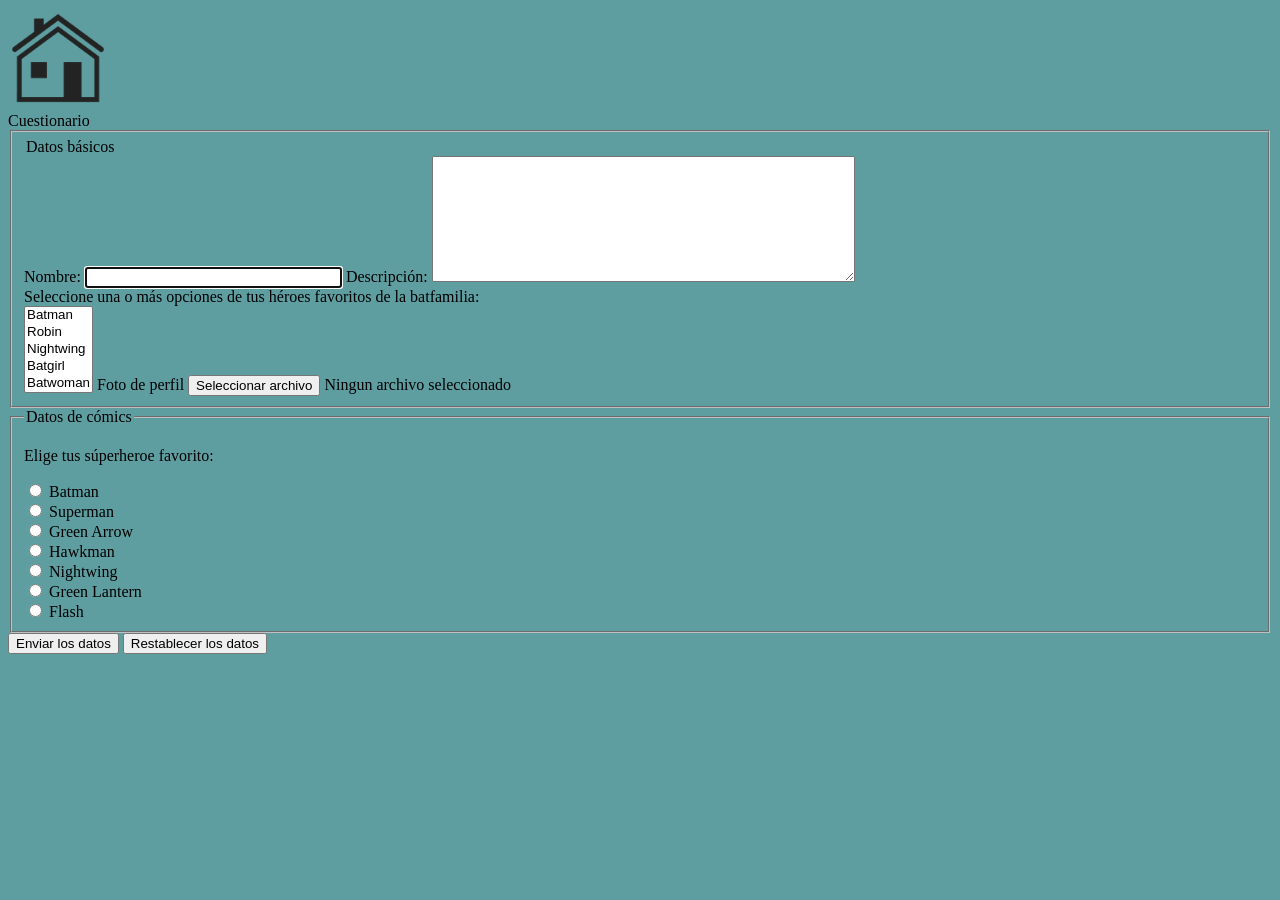
==== articles/form.html @ 766fdd1c "Primera subida" ====
<!DOCTYPE html>
<html lang="en">

<head>
    <meta charset="UTF-8">
    <meta name="viewport" content="width=device-width, initial-scale=1.0">
    <meta http-equiv="X-UA-Compatible" content="ie=edge">
    <title>Formulario</title>
    <link rel="stylesheet" href="../css/Noticias/cssform.css">
    <!--FALTA LO DEL POST Y 3 CONTROLES INTERACTIVOS MÁS-->
</head>


<body>
    <a href="../index.html#inicio"><img src="../images/index/menu.1.png" alt="menu" width="100"></a>
    <header>Cuestionario</header>
    <main>
        <fieldset>
            <form method="post" action="mailto:manuhidalgonieto@gmail.com" method="POST" target="_self"
                enctype="multipart/form-data">
                <legend>Datos básicos</legend>
                <label for="nombre">Nombre: <input type="text" name="nombre" size="30" autofocus></label>
                <label for="Descripción">Descripción: </label><textarea name="Descripción" rows="8" cols="50" min="10"
                    max="250" autofocus></textarea>
                   <br> Seleccione una o más opciones de tus héroes favoritos de la batfamilia:<br />
                    <select name="selector de héroe" size="5" multiple>
                        <option value="1">Batman</option>
                        <option value="2">Robin</option>
                        <option value="3">Nightwing</option>
                        <option value="4">Batgirl</option>
                        <option value="5">Batwoman</option>
                    </select>
                <label for="boton"> Foto de perfil </label><input type="button" value="Seleccionar archivo" name="boton"
                    id="boton" autofocus>
                Ningun archivo seleccionado
                

        </fieldset>

        <fieldset>
            <legend>Datos de cómics</legend>

            <p>Elige tus súperheroe favorito:</p>

            <input type="radio" name="superheroefavorito" id="Batman" value="Batman" autofocus>
            <label for="Batman">Batman</label> <br>

            <input type="radio" name="superheroefavorito" id="Superman" value="Superman" autofocus>
            <label for="Superman">Superman</label> <br>

            <input type="radio" name="superheroefavorito" id="Green Arrow" value="Green Arrow" autofocus>
            <label for="Green Arrow">Green Arrow</label><br>

            <input type="radio" name="superheroefavorito" id="Hawkman" value="Hawkman" autofocus>
            <label for="Hawkman">Hawkman</label> <br>

            <input type="radio" name="superheroefavorito" id="Nightwing" value="Nightwing" autofocus>
            <label for="Hawkman">Nightwing</label> <br>

            <input type="radio" name="superheroefavorito" id="Green Lantern" value="Green Lantern" autofocus>
            <label for="Green Lantern">Green Lantern</label> <br>

            <input type="radio" name="superheroefavorito" id="Flash" value="Flash" autofocus>
            <label for="Flash">Flash</label> <br>
        </fieldset>


     <button type="submit" value="enviar" name="enviar" id="enviar" autofocus><label  for="enviar">Enviar los datos</label></button>
        <button type="reset" value="reset" name="reset" id="reset" autofocus><label  for="reset">Restablecer los datos</label></button>
        </form>
    </main>
    <footer>

    </footer>
</body>


</html>
---- css/Noticias/cssform.css ----
body
{
    background-color: cadetblue;
}
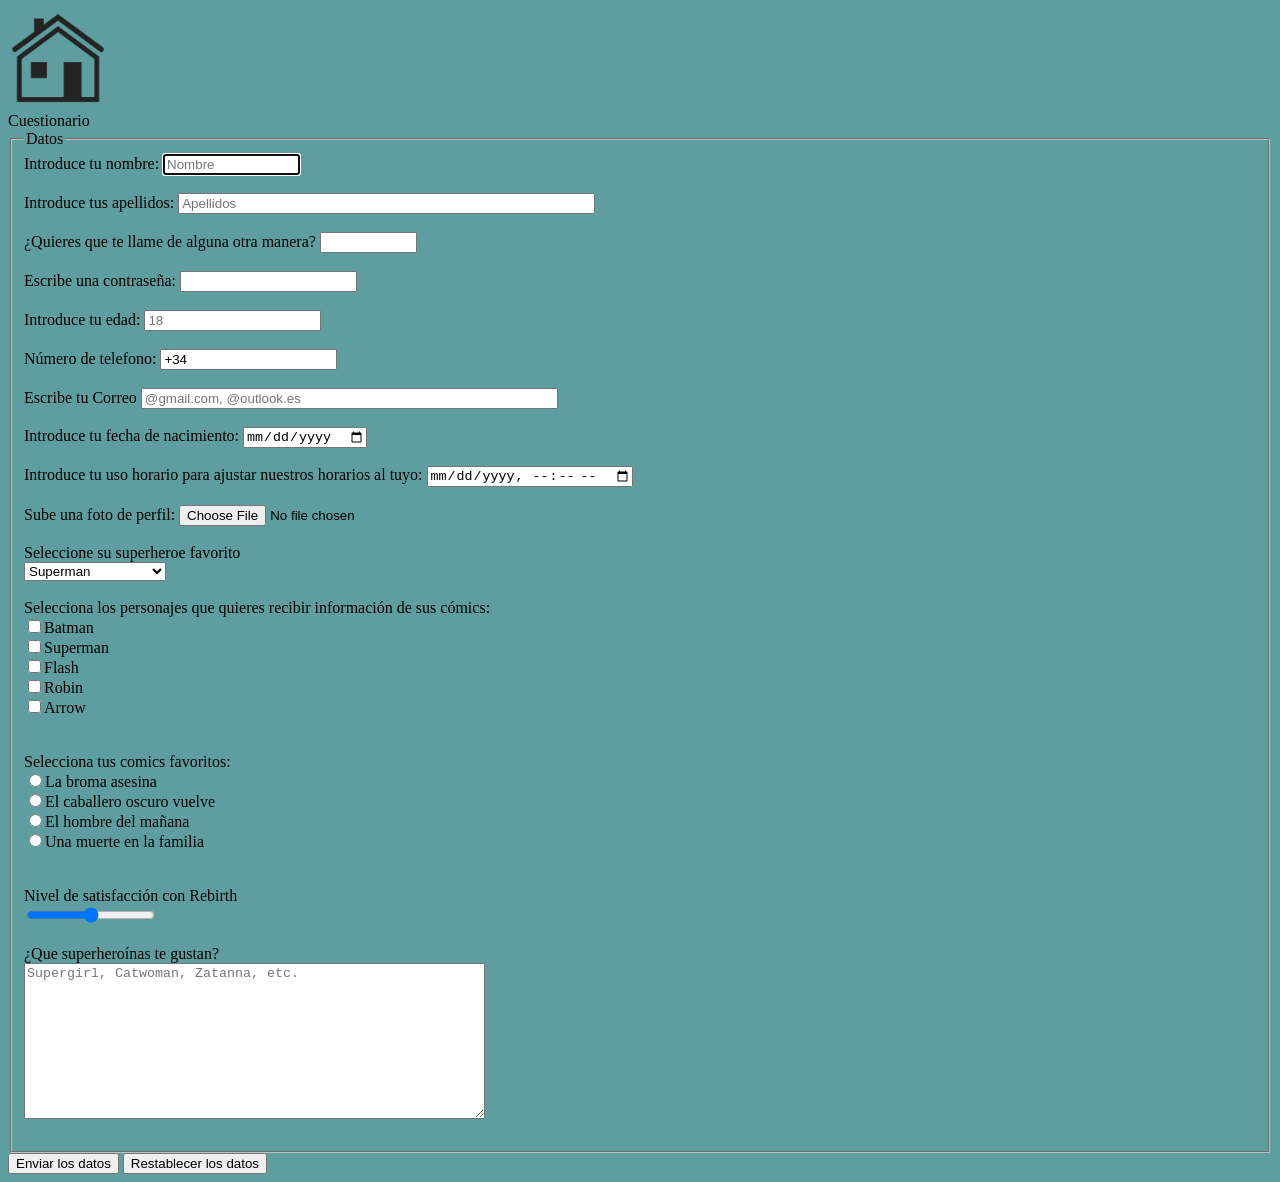
==== commit 57fdc3d5: "Entrega de funciones" ====
--- a/articles/form.html
+++ b/articles/form.html
@@ -1,5 +1,5 @@
 <!DOCTYPE html>
-<html lang="en">
+<html lang="es">
 
 <head>
     <meta charset="UTF-8">
@@ -7,6 +7,7 @@
     <meta http-equiv="X-UA-Compatible" content="ie=edge">
     <title>Formulario</title>
     <link rel="stylesheet" href="../css/Noticias/cssform.css">
+    <script src="../JavaScript.js"></script>
     <!--FALTA LO DEL POST Y 3 CONTROLES INTERACTIVOS MÁS-->
 </head>
 
@@ -15,59 +16,71 @@
     <a href="../index.html#inicio"><img src="../images/index/menu.1.png" alt="menu" width="100"></a>
     <header>Cuestionario</header>
     <main>
-        <fieldset>
-            <form method="post" action="mailto:manuhidalgonieto@gmail.com" method="POST" target="_self"
-                enctype="multipart/form-data">
-                <legend>Datos básicos</legend>
-                <label for="nombre">Nombre: <input type="text" name="nombre" size="30" autofocus></label>
-                <label for="Descripción">Descripción: </label><textarea name="Descripción" rows="8" cols="50" min="10"
-                    max="250" autofocus></textarea>
-                   <br> Seleccione una o más opciones de tus héroes favoritos de la batfamilia:<br />
-                    <select name="selector de héroe" size="5" multiple>
-                        <option value="1">Batman</option>
-                        <option value="2">Robin</option>
-                        <option value="3">Nightwing</option>
-                        <option value="4">Batgirl</option>
-                        <option value="5">Batwoman</option>
+        <section>
+            <fieldset>
+                <legend>Datos</legend>
+                <form name="Formulario de registro" id="form" action="mailto:manuhidalgonieto@gmail.com" method="POST"
+                    target="_self" enctype="multipart/form-data">
+                    <label>Introduce tu nombre: </label><input type="text" name="Nombre" size="15" autocomplete="name"
+                        autofocus  placeholder="Nombre"><br><br>
+                    <label>Introduce tus apellidos: </label><input type="text" name="Apellidos" size="50"
+                        autocomplete="name"  placeholder="Apellidos"><br><br>
+                    <label>¿Quieres que te llame de alguna otra manera?</label> <input type="text" name="Apodo"
+                        size="10" autocomplete="nickname"><br><br>
+                    <label>Escribe una contraseña: </label><input type="password" name="Contraseña" minlength="6"
+                        maxlength="18" id="contraseña" onblur="email()" ><br><br>
+                    <label>Introduce tu edad: </label><input type="number" name="Edad" step="1" 
+                        placeholder="18" min="18"><br><br>
+                    <label>Número de telefono: </label><input type="tel" name="Telefono" id="telefono" onblur="telefono()" value="+34"><br><br>
+
+                    <label>Escribe tu Correo </label><input type="email" id="email" name="email" size="50"
+                        autocomplete="email" placeholder="@gmail.com, @outlook.es" onblur="email()"><br><br>
+
+                    <label>Introduce tu fecha de nacimiento: </label><input type="date" name="Fecha" ><br><br>
+                    <label>Introduce tu uso horario para ajustar nuestros horarios al tuyo: </label><input
+                        type="datetime-local" name="Hora" ><br><br>
+                    <label>Sube una foto de perfil: </label><input type="file" name="Icono" accept=".jpg, .png"><br><br>
+                    <label id="Pilotos">Seleccione su superheroe favorito</label><br>
+                    <select name="Pilotos">
+                        <option value="Superman">Superman</option>
+                        <option value="Batman">Batman</option>
+                        <option value="El hombre marciano">El hombre marciano</option>
+                        <option value="Flash">Flash</option>
+                        <option value="Hawkman">Hawkman</option>
+                        <option value="Robin">Robin</option>
+                        <option value="Arrow">Arrow</option>
                     </select>
-                <label for="boton"> Foto de perfil </label><input type="button" value="Seleccionar archivo" name="boton"
-                    id="boton" autofocus>
-                Ningun archivo seleccionado
-                
-
-        </fieldset>
-
-        <fieldset>
-            <legend>Datos de cómics</legend>
-
-            <p>Elige tus súperheroe favorito:</p>
-
-            <input type="radio" name="superheroefavorito" id="Batman" value="Batman" autofocus>
-            <label for="Batman">Batman</label> <br>
-
-            <input type="radio" name="superheroefavorito" id="Superman" value="Superman" autofocus>
-            <label for="Superman">Superman</label> <br>
-
-            <input type="radio" name="superheroefavorito" id="Green Arrow" value="Green Arrow" autofocus>
-            <label for="Green Arrow">Green Arrow</label><br>
-
-            <input type="radio" name="superheroefavorito" id="Hawkman" value="Hawkman" autofocus>
-            <label for="Hawkman">Hawkman</label> <br>
-
-            <input type="radio" name="superheroefavorito" id="Nightwing" value="Nightwing" autofocus>
-            <label for="Hawkman">Nightwing</label> <br>
-
-            <input type="radio" name="superheroefavorito" id="Green Lantern" value="Green Lantern" autofocus>
-            <label for="Green Lantern">Green Lantern</label> <br>
-
-            <input type="radio" name="superheroefavorito" id="Flash" value="Flash" autofocus>
-            <label for="Flash">Flash</label> <br>
-        </fieldset>
+                    <br><br>
+                    <label>Selecciona los personajes que quieres recibir información de sus cómics:</label><br>
+                    <input type="checkbox" name="Batman"><label id="Batman">Batman</label><br>
+                    <input type="checkbox" name="Superman"><label id="Superman">Superman</label><br>
+                    <input type="checkbox" name="Flash"><label id="Flash">Flash</label><br>
+                    <input type="checkbox" name="Robin"><label id="Robin">Robin</label><br>
+                    <input type="checkbox" name="Arrow"><label id="Arrow">Arrow</label><br>
+                    <br><br>
+                    <label>Selecciona tus comics favoritos:</label><br>
+                    <input type="radio" name="La broma asesina"><label id="La broma asesina">La broma
+                        asesina</label><br>
+                    <input type="radio" name="El caballero oscuro vuelve"><label id="El caballero oscuro vuelve">El
+                        caballero oscuro vuelve</label><br>
+                    <input type="radio" name="El hombre del mañana"><label id="El hombre del mañana">El hombre del
+                        mañana</label><br>
+                    <input type="radio" name="Una muerte en la familia"><label id="Una muerte en la familia">Una muerte
+                        en la familia</label><br>
+                    <br><br>
+                    <label id="Satisfaccion">Nivel de satisfacción con Rebirth</label><br>
+                    <input type="range" name="Satisfaccion" min="0" max="10" step="1"><br><br>
+                    <label id="Categorias">¿Que superheroínas te gustan?</label><br><textarea name="Categorias"
+                        rows="10" placeholder="Supergirl, Catwoman, Zatanna, etc." cols="55"></textarea><br><br>
+                </form>
+            </fieldset>
 
 
-     <button type="submit" value="enviar" name="enviar" id="enviar" autofocus><label  for="enviar">Enviar los datos</label></button>
-        <button type="reset" value="reset" name="reset" id="reset" autofocus><label  for="reset">Restablecer los datos</label></button>
-        </form>
+            <button type="submit" value="enviar" name="enviar" id="enviar" autofocus><label for="enviar">Enviar los
+                    datos</label></button>
+            <button type="reset" value="reset" name="reset" id="reset" autofocus><label for="reset">Restablecer los
+                    datos</label></button>
+            </form>
     </main>
     <footer>
 
